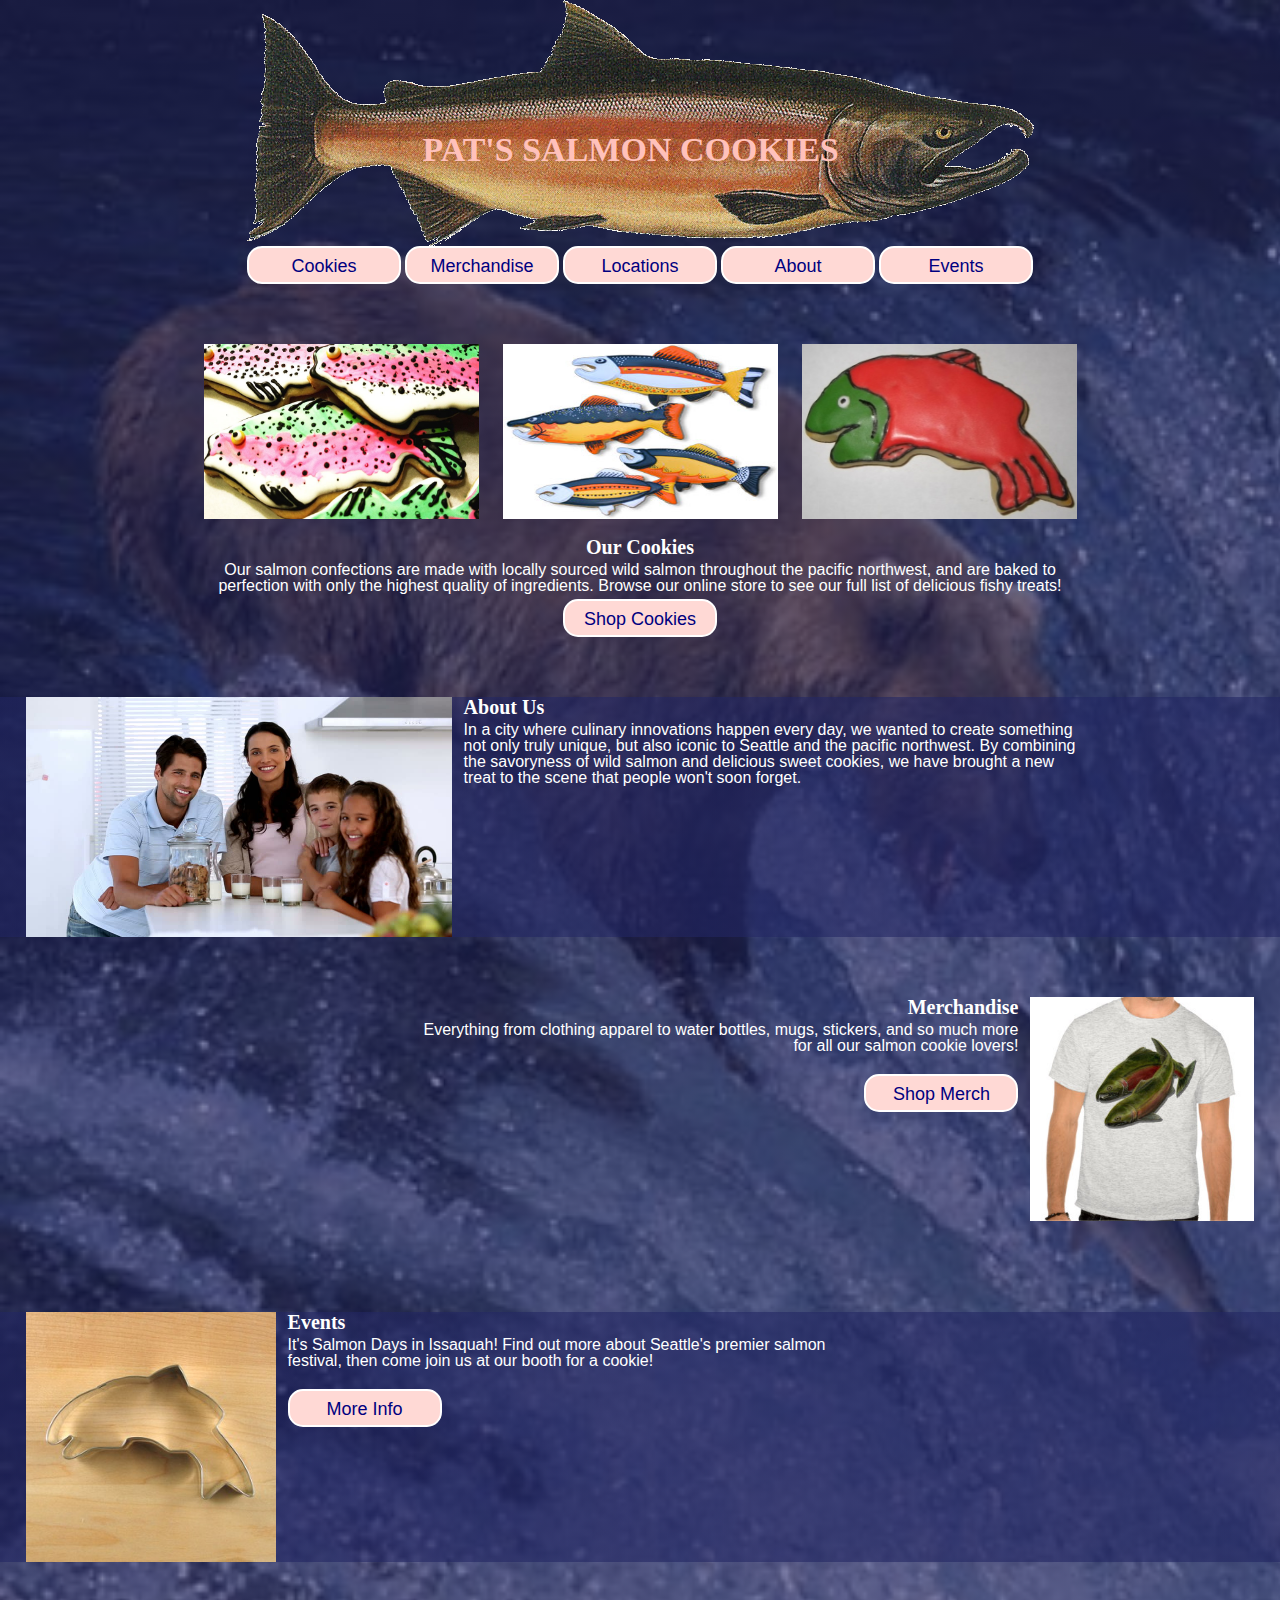
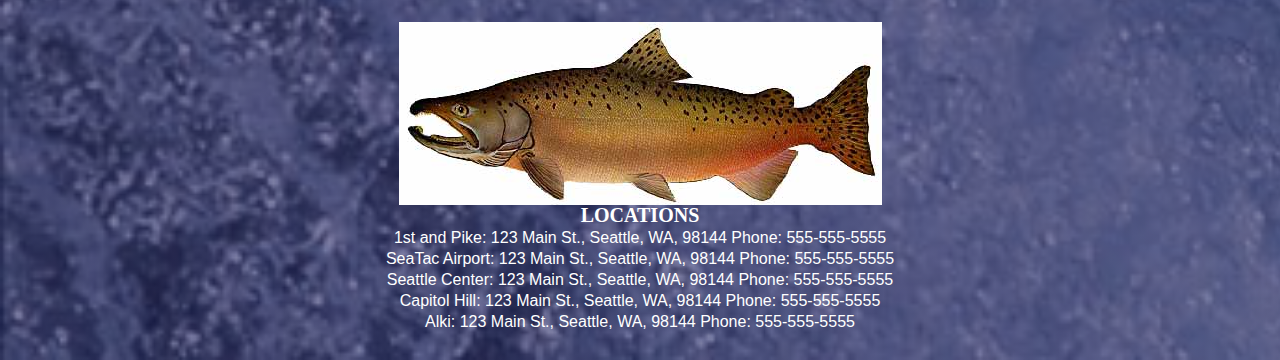
==== index.html @ 47e91858 "added styling to index and sales pages" ====
<!DOCTYPE <!DOCTYPE html>
<html>
<head>
  <title>Pat's Salmon Cookies</title>
  <link rel="stylesheet" href="reset.css" />
  <link rel="stylesheet" href="style-index.css" />
</head>
<body>
  <header>
    <img id="logo" src="salmon.png" alt="salmon logo">
    <h1 id="title-head">PAT'S SALMON COOKIES</h1>
    <nav>
      <a class="navLinks" id="cookies-link" href="#cookies">Cookies</a>
      <a class="navLinks" id="merch-link" href="#merch">Merchandise</a>
      <a class="navLinks" id="locations-link" href="#locations">Locations</a>
      <a class="navLinks" id="about-link" href="#about">About</a>
      <a class="navLinks" id="events-link" href="#events">Events</a>
    </nav>
  </header>
  <main>
    <section id="cookies">
      <img class="cookie" id="cookie-left" src="sugar-cookie.jpg">
      <img class="cookie" id="cookie-right" src="fish.jpg">
      <img class="cookie" id="cookie-center" src="frosted-cookie.jpg">
      <h2>Our Cookies</h2>
      <p>Our salmon confections are made with locally sourced wild salmon throughout the pacific northwest, and are baked to perfection with only the highest quality of ingredients. Browse our online store to see our full list of delicious fishy treats!</p>
      <a class="navLinks" id="shop-link" href="">Shop Cookies</a>
    </section>

    <section id="about">
      <img id="family" src="family.jpg">
      <h2>About Us</h2>
      <p>In a city where culinary innovations happen every day, we wanted to create something not only truly unique, but also iconic to Seattle and the pacific northwest. By combining the savoryness of wild salmon and delicious sweet cookies, we have brought a new treat to the scene that people won't soon forget.</p>
    </section>

    <section id="merch">
      <img id="shirt" src="shirt.jpg">
      <h2>Merchandise</h2>
      <p id="p-merch">Everything from clothing apparel to water bottles, mugs, stickers, and so much more for all our salmon cookie lovers!</p>
      <a class="navLinks" id="shop-link2" href="">Shop Merch</a>
    </section>

    <section id="events">
      <img id="cutter" src="cutter.jpeg">
      <h2>Events</h2>
      <p id="p-events">It's Salmon Days in Issaquah! Find out more about Seattle's premier salmon festival, then come join us at our booth for a cookie!</p>
      <a class="navLinks" id="events-link2" href="http://www.issaquahchamber.com/salmondays">More Info</a>
    </section>

    <section id="locations">
      <img id="chinook" src="chinook.jpg">
      <h2>LOCATIONS</h2>
      <p>1st and Pike: 123 Main St., Seattle, WA, 98144   Phone: 555-555-5555</p>
      <p>SeaTac Airport: 123 Main St., Seattle, WA, 98144   Phone: 555-555-5555</p>
      <p>Seattle Center: 123 Main St., Seattle, WA, 98144   Phone: 555-555-5555</p>
      <p>Capitol Hill: 123 Main St., Seattle, WA, 98144   Phone: 555-555-5555</p>
      <p>Alki: 123 Main St., Seattle, WA, 98144   Phone: 555-555-5555</p>
    </section>
  </main>
  <footer></footer>
</body>
</html>
---- style-index.css ----
body {
  background: linear-gradient( rgba(34, 38, 99, 0.593), rgba(34, 38, 99, 0.593)), url(bear-bg.jpg);
  background-size: cover;
  background-repeat: no-repeat;
}

header {
  position: relative;
  width: 100%;
  text-align: center;
  color: white;
}

#logo {
  margin-left: auto;
  margin-right: auto;
}

#title-head {
  position: absolute;
  top: 47%;
  left: 33%;
  font-family: Tahoma;
  font-size: 34px;
  font-weight: bold;
  color: rgb(255, 193, 187);
}

.navLinks {
  display: inline-block;
  width: 150px;
  height: 25px;
  background-color: rgb(255, 217, 213);
  border: 2px solid rgb(255, 255, 255);
  border-radius: 15px;
  text-align: center;
  font-family: Helvetica;
  text-decoration: none;
  font-size: 18px;
  padding-top: 9px;
  color: navy;
  transition: background-color 550ms ease-out;
}

#cookies-link:hover, #merch-link:hover, #locations-link:hover, #about-link:hover, #events-link:hover, #shop-link:hover, #shop-link2:hover, #events-link2:hover {
  background: salmon;
}

#cookies{
  margin-top: 60px;
  margin-bottom: 30px;
  text-align: center;
}

.cookie {
  display: inline-block;
  margin-left: auto;
  margin-right: auto;
  width: 275px;
  height: 175px;
  margin-left: 10px;
  margin-right: 10px;
  margin-bottom: 15px;
}

h2 {
  font-family: Tahoma;
  font-weight: bold;
  font-size: 20px;
  color: white;
}

p {
  font-family: Helvetica;
  font-size: 16px;
  color: white;
  width: 69%;
  margin-left: auto;
  margin-right: auto;
  margin-top: 5px;
  margin-bottom: 5px;
}

#about {
  background: linear-gradient( rgba(34, 38, 99, 0.593), rgba(34, 38, 99, 0.593));
  margin-top: 60px;
  margin-bottom: 50px;
  height: 240px;
  text-align: left;
}

#family {
  float: left;
  width: 426px;
  height: 240px;
  margin-left: 2%;
  margin-right: 12px;
}

#merch {
  margin-top: 60px;
  margin-bottom: 200px;
  text-align: right;
}

#shirt {
  float: right;
  width: 224px;
  height: 224px;
  margin-right: 2%;
  margin-left: 12px;
}

#p-merch {
  margin-right: 0px;
  width: 68%;
  margin-bottom: 20px;
}

#events {
  background: linear-gradient( rgba(34, 38, 99, 0.593), rgba(34, 38, 99, 0.593));
  margin-top: 60px;
  margin-bottom: 50px;
  height: 250px;
  text-align: left;
}

#cutter {
  float: left;
  width: 250px;
  height: 250px;
  margin-left: 2%;
  margin-right: 12px;
}

#p-events {
  margin-left: 0px;
  width: 68%;
  margin-bottom: 20px;
}

#locations {
  margin-top: 60px;
  margin-bottom: 30px;
  text-align: center;
}

#chinook {
  margin-left: auto;
  margin-right: auto;

}
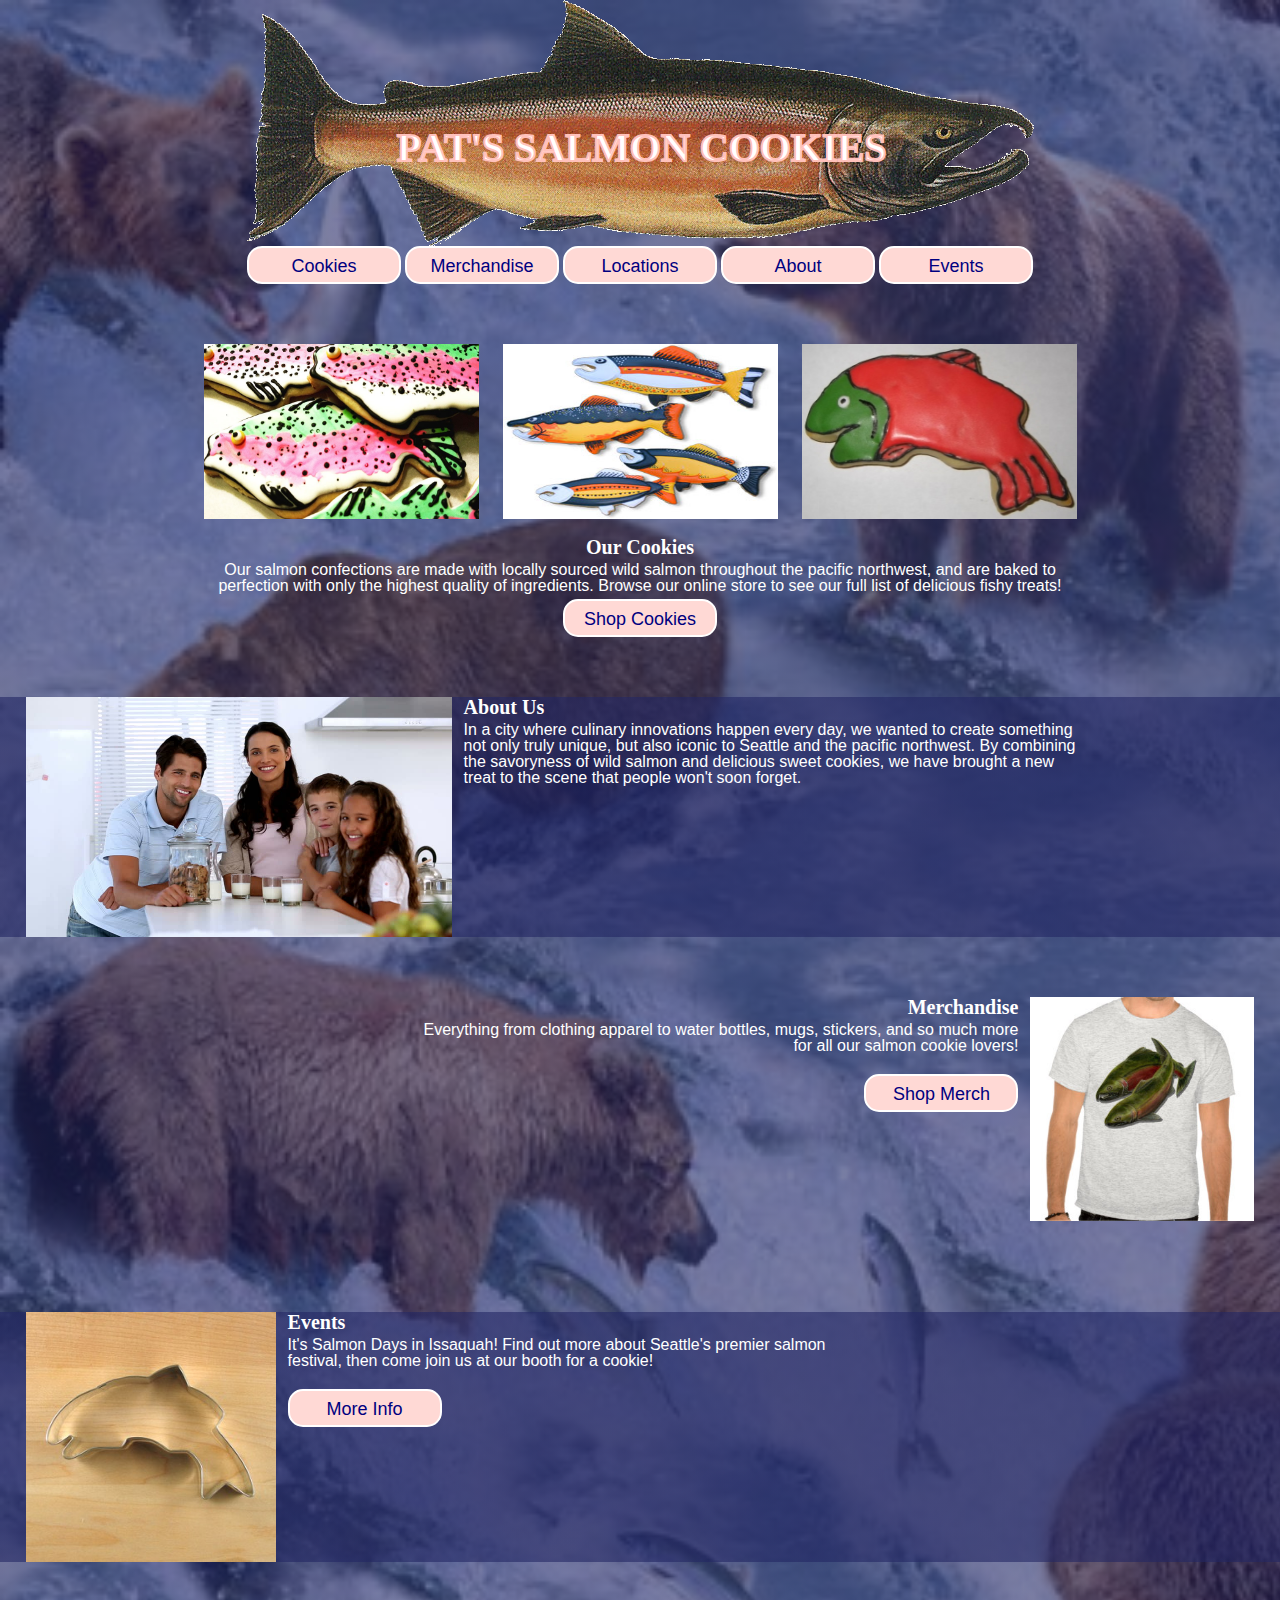
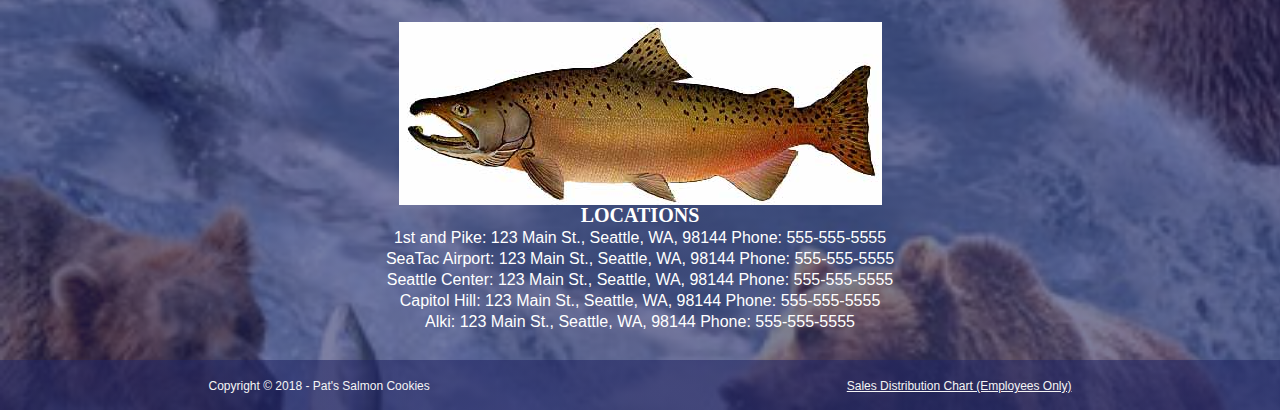
==== commit 4ca8e975: "final revisions to styling and code" ====
--- a/index.html
+++ b/index.html
@@ -57,6 +57,9 @@
       <p>Alki: 123 Main St., Seattle, WA, 98144   Phone: 555-555-5555</p>
     </section>
   </main>
-  <footer></footer>
+  <footer>
+    <div id="copyright">Copyright © 2018 - Pat's Salmon Cookies</div>
+    <a id="sales" href="./sales.html">Sales Distribution Chart (Employees Only)</a>
+  </footer>
 </body>
 </html>--- a/style-index.css
+++ b/style-index.css
@@ -1,5 +1,5 @@
 body {
-  background: linear-gradient( rgba(34, 38, 99, 0.593), rgba(34, 38, 99, 0.593)), url(bear-bg.jpg);
+  background: linear-gradient( rgba(34, 38, 99, 0.593), rgba(34, 38, 99, 0.593)), url(bear-salmon-fabric.jpeg);
   background-size: cover;
   background-repeat: no-repeat;
 }
@@ -18,12 +18,13 @@
 
 #title-head {
   position: absolute;
-  top: 47%;
-  left: 33%;
+  top: 45%;
+  left: 31%;
   font-family: Tahoma;
-  font-size: 34px;
+  font-size: 40px;
   font-weight: bold;
-  color: rgb(255, 193, 187);
+  -webkit-text-stroke: 2px rgb(255, 193, 187);
+  color: white;
 }
 
 .navLinks {
@@ -148,5 +149,24 @@
 #chinook {
   margin-left: auto;
   margin-right: auto;
+}
 
+footer {
+  display: flex;
+  width: 100%;
+  height: 50px;
+  margin-top: 30px;
+  background: linear-gradient( rgba(34, 38, 99, 0.593), rgba(34, 38, 99, 0.593));
+  text-align: center;
+  font-size: 12px;
+}
+
+#copyright, #sales {
+  font-family: Helvetica;
+  font-size: 12px;
+  color: whitesmoke;
+  text-align: center;
+  margin-left: auto;
+  margin-right: auto;
+  margin-top: 20px;
 }